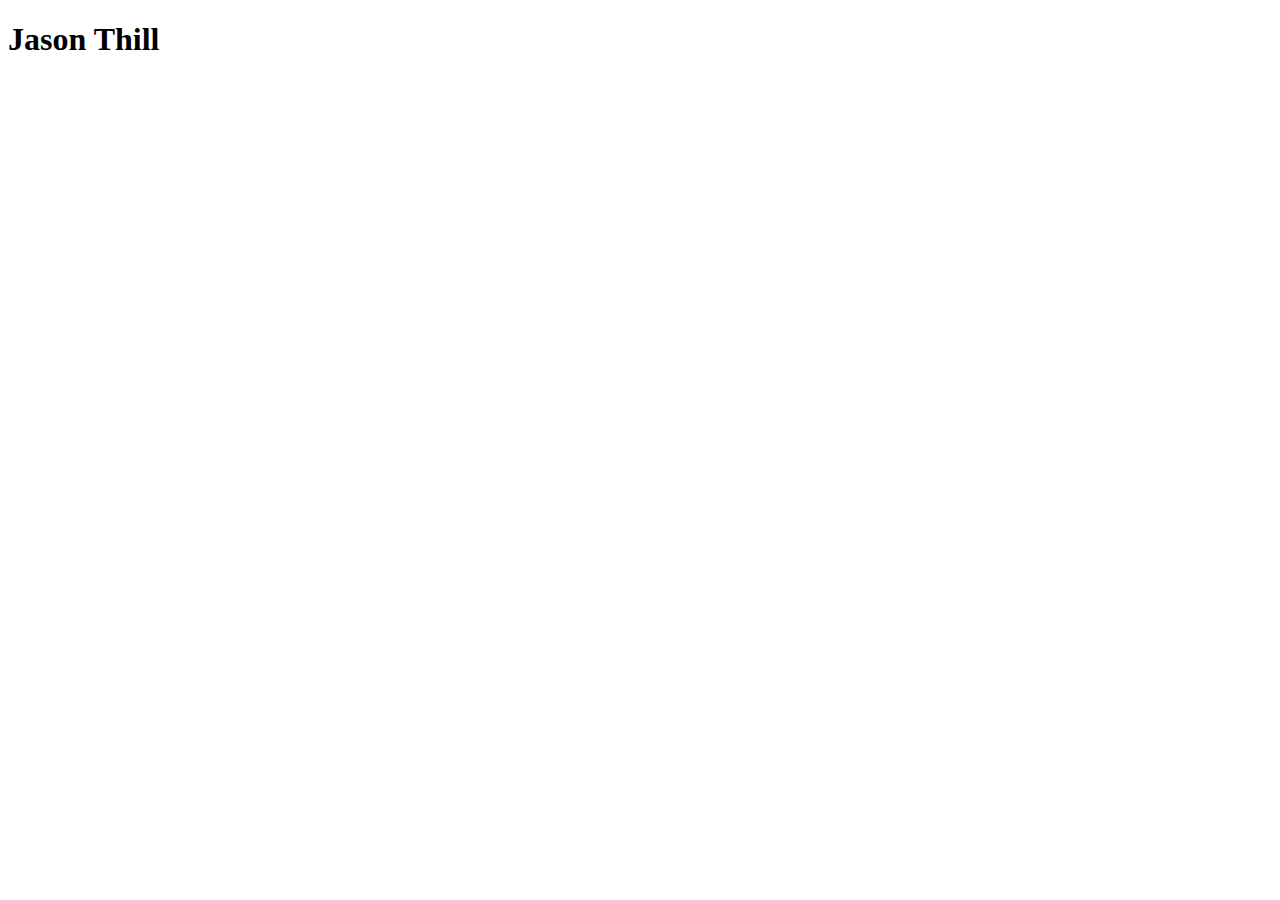
==== index.html @ 5c30ea2f "initial commit" ====
<!DOCTYPE html>
<html lang="en">
<head>
  <meta charset="UTF-8">
  <meta name="viewport" content="width=device-width, initial-scale=1.0">
  <meta http-equiv="X-UA-Compatible" content="ie=edge">
  <title>Online Portfolio</title>
</head>
<body>

  <h1>Jason Thill</h1>

</body>
</html>
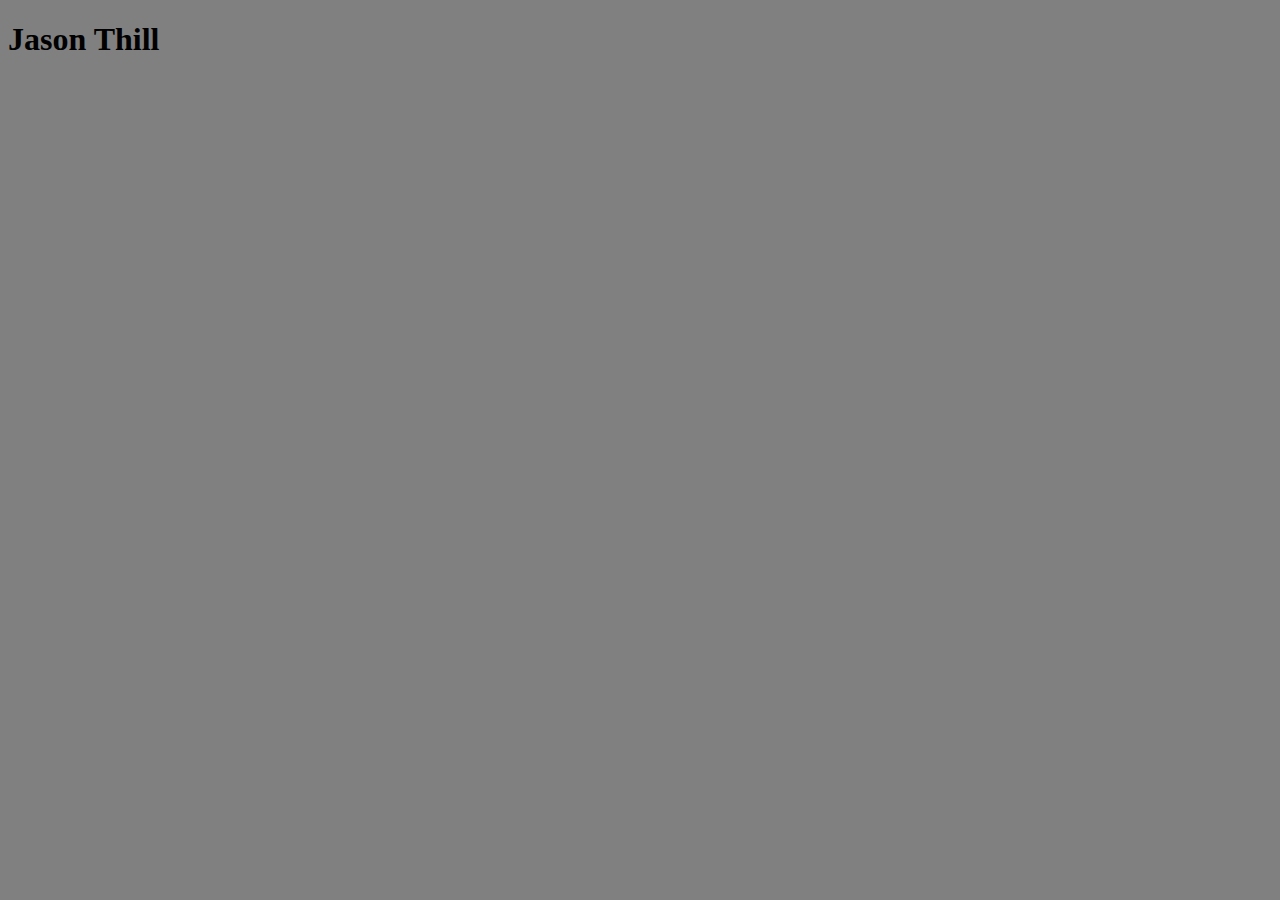
==== commit aa8a3d8e: "added a stylesheet" ====
--- a/index.html
+++ b/index.html
@@ -5,6 +5,7 @@
   <meta name="viewport" content="width=device-width, initial-scale=1.0">
   <meta http-equiv="X-UA-Compatible" content="ie=edge">
   <title>Online Portfolio</title>
+  <link rel="stylesheet" href="styles.css">
 </head>
 <body>
 
--- a/styles.css
+++ b/styles.css
@@ -0,0 +1,3 @@
+body {
+  background: gray;
+}
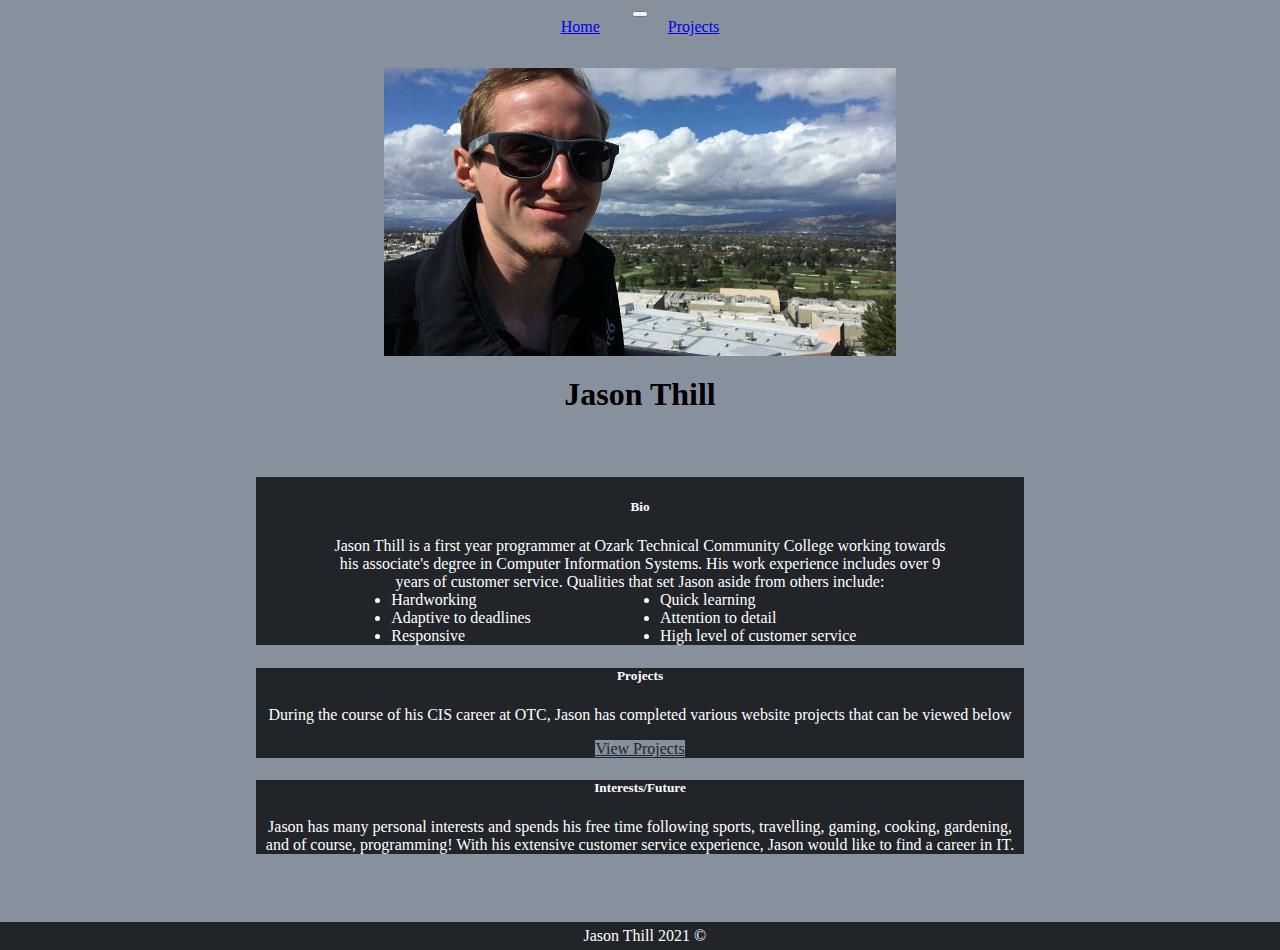
==== commit ed188f7f: "made final adjustments" ====
--- a/index.html
+++ b/index.html
@@ -5,11 +5,75 @@
   <meta name="viewport" content="width=device-width, initial-scale=1.0">
   <meta http-equiv="X-UA-Compatible" content="ie=edge">
   <title>Online Portfolio</title>
+  <link href="https://cdn.jsdelivr.net/npm/bootstrap@5.1.3/dist/css/bootstrap.min.css" rel="stylesheet" integrity="sha384-1BmE4kWBq78iYhFldvKuhfTAU6auU8tT94WrHftjDbrCEXSU1oBoqyl2QvZ6jIW3" crossorigin="anonymous">
   <link rel="stylesheet" href="styles.css">
 </head>
 <body>
 
-  <h1>Jason Thill</h1>
 
+  <nav class="navbar navbar-expand-lg navbar-dark bg-dark">
+    <div class="container-fluid">
+      <button class="navbar-toggler" type="button" data-bs-toggle="collapse" data-bs-target="#navbarNavAltMarkup" aria-controls="navbarNavAltMarkup" aria-expanded="false" aria-label="Toggle navigation">
+        <span class="navbar-toggler-icon"></span>
+      </button>
+      <div class="collapse navbar-collapse" id="navbarNavAltMarkup">
+        <div class="navbar-nav">
+          <a class="nav-link active" aria-current="page" href="index.html">Home</a>
+          <a class="nav-link" href="projects.html">Projects</a>
+        </div>
+      </div>
+    </div>
+  </nav>
+
+  <header>
+    <img src="me.jpg" class="rounded" alt="Me">
+    <h1>Jason Thill</h1>
+  </header>
+
+  <section>
+    <div class="card text-center" style="width: 60%;">
+      <div class="card-body">
+        <h5 class="card-title">Bio</h5>
+        <p class="card-text-header">Jason Thill is a first year programmer at Ozark Technical Community College working towards his associate's degree in Computer Information Systems. His work experience includes over 9 years of customer service. Qualities that set Jason aside from others include:</p>
+        <ul class="card-list">
+          <li>Hardworking</li>
+          <li>Quick learning</li>
+          <li>Adaptive to deadlines</li>
+          <li>Attention to detail</li>
+          <li>Responsive</li>
+          <li>High level of customer service</li>
+        </ul>
+      </div>
+    </div>
+
+    <div class="row">
+      <div class="col-sm-6">
+        <div class="card h-100">
+          <div class="card-body">
+            <h5 class="card-title">Projects</h5>
+            <p class="card-text">During the course of his CIS career at OTC, Jason has completed various website projects that can be viewed below</p>
+            <a href="projects.html" class="btn btn-secondary btn-lg">View Projects</a>
+          </div>
+        </div>
+      </div>
+      <div class="col-sm-6">
+        <div class="card h-100">
+          <div class="card-body">
+            <h5 class="card-title">Interests/Future</h5>
+            <p>Jason has many personal interests and spends his free time following sports, travelling, gaming, cooking, gardening, and of course, programming! With his extensive customer service experience, Jason would like to find a career in IT.</p>
+
+          </div>
+        </div>
+      </div>
+    </div>
+  </section>
+
+  <footer>
+    Jason Thill 2021 &copy;
+  </footer>
+
+
+  <script src="https://cdn.jsdelivr.net/npm/@popperjs/core@2.10.2/dist/umd/popper.min.js" integrity="sha384-7+zCNj/IqJ95wo16oMtfsKbZ9ccEh31eOz1HGyDuCQ6wgnyJNSYdrPa03rtR1zdB" crossorigin="anonymous"></script>
+  <script src="https://cdn.jsdelivr.net/npm/bootstrap@5.1.3/dist/js/bootstrap.min.js" integrity="sha384-QJHtvGhmr9XOIpI6YVutG+2QOK9T+ZnN4kzFN1RtK3zEFEIsxhlmWl5/YESvpZ13" crossorigin="anonymous"></script>
 </body>
 </html>
--- a/styles.css
+++ b/styles.css
@@ -1,3 +1,86 @@
 body {
-  background: gray;
+  position: relative;
+  margin: auto;
+  text-align: center;
+  background: #87919E;
+  min-height: 100vh;
 }
+
+.navbar {
+  margin-bottom: 1em;
+}
+.collapse {
+  display: flex;
+  justify-content: space-around;
+}
+.nav-link {
+  margin-left: 2em;
+  margin-right: 2em;
+}
+
+header img {
+  margin-top: 1em;
+  width:40%;
+}
+
+header h1 {
+  margin-top: .5em;
+}
+
+section {
+  margin-top: 3em;
+  display: flex;
+  justify-content: center;
+  flex-flow: row wrap;
+  padding-bottom: 5em;
+}
+
+.row {
+  justify-content: center;
+  width: 60%;
+  flex-wrap: nowrap;
+}
+
+.card, .card-text {
+  margin-top: 1em;
+  background: #212529;
+  color: rgb(255,255,255);
+}
+
+.card-text-header {
+  margin: auto;
+  width: 80%
+}
+
+.card-list {
+  display: grid;
+  grid-template-columns: 1fr 1fr;
+  margin: auto;
+  width: 70%;
+  text-align: left;
+}
+.btn {
+  background: #87919E;
+  color: #212529;
+}
+
+h4 {
+  width: 80%;
+  margin: auto;
+}
+
+article {
+  display: flex;
+  align-items: center;
+  justify-content: center;
+  min-height: 50vh;
+  max-width: 100vw;
+}
+footer {
+  position: absolute;
+  bottom: 0;
+  width: 100%;
+  padding: .3em;
+  background: #212529;
+  color: rgb(255,255,255);
+}
